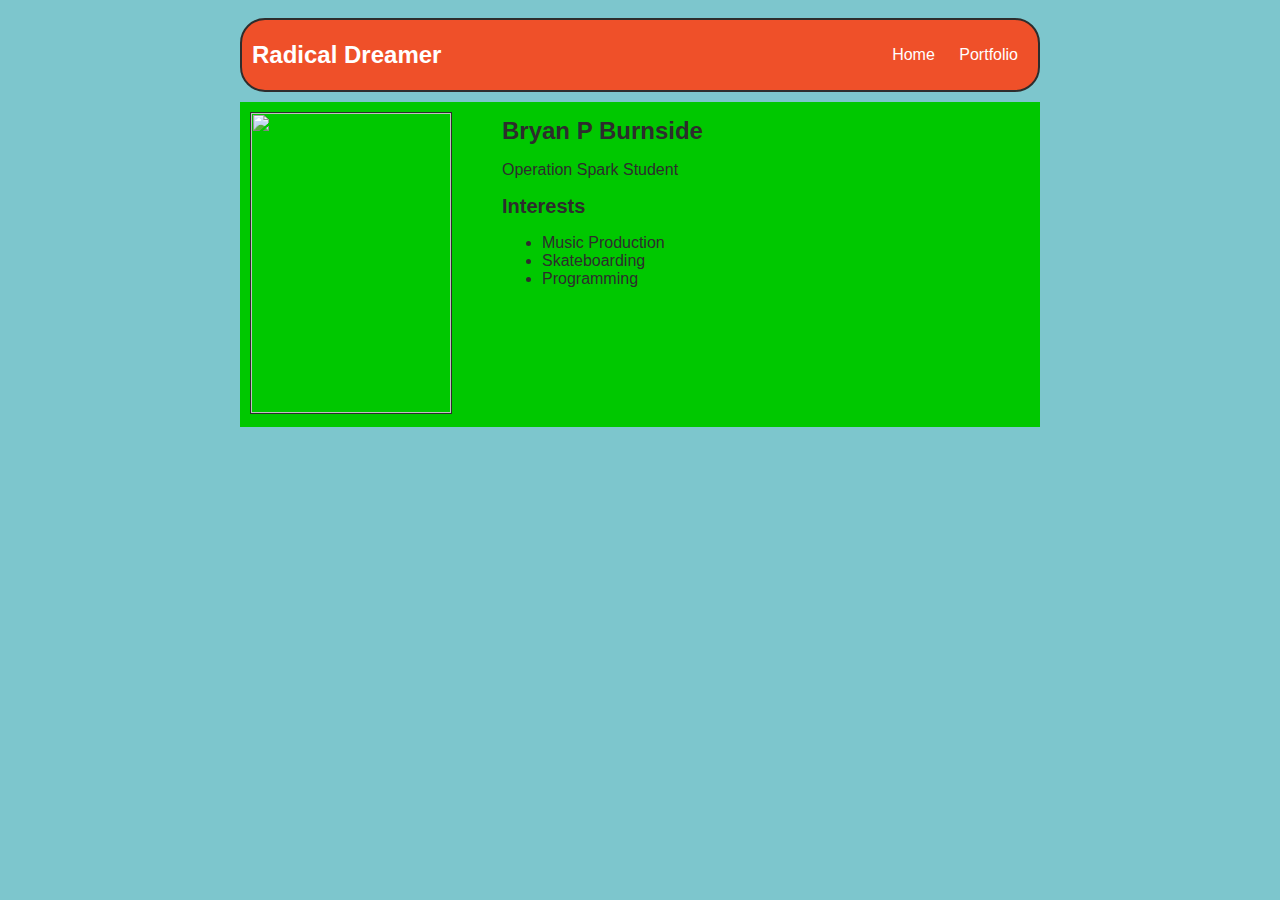
==== index.html @ a1a0ad82 "A basic website" ====
<!DOCTYPE html>
<html>
    <head>
        <title>Bootcamp Enterance Website</title>
        <style>
            body {
                background: rgb(125, 198, 205);
                color: rgb(45, 45, 45);
                padding: 10px;
                font-family: arial;
            }
            header {
                font-size: 1.5em;
                font-weight: bold;
            }
            [id=all-contents] {
                max-width: 800px;
                margin: auto;
            }
    
            /* navigation menu */
            nav {
                border: 2px solid;
                border-radius: 25px;
                background: rgb(239, 80, 41);
                margin: 0 auto;
                margin-bottom: 10px;
                display: flex;
                padding: 10px;
            }
            nav header {
                display: flex;
                align-items: center;
                color: rgb(255, 255, 255);
                flex: 1;
            }
            nav ul {
                list-style-image: none;
            }
            nav li {
                display: inline-block;
                padding: 0 10px;
            }
            nav a {
                text-decoration: none;
                color: #fff;
            }
    
            /* main container area beneath menu */
            main {
                background: rgb(0, 200, 0);
                display: flex;
            }
            [class=sidebar] {
                margin-right: 25px;
                padding: 10px;
            }
            [class=sidebar] img {
                width: 200px;
            }
            [class=content] {
                flex: 1;
                padding: 15px;
            }
            [class=interests] header {
                font-size: 1.25em;
            }
        </style>
    </head>
    <body>
        <div id="all-contents"> 
            <nav>
                <header>Radical Dreamer</header>
                <ul>
                    <li><a href="index.html">Home</a></li>
                    <li><a href="portfolio.html">Portfolio</a></li>
                </ul>
            </nav>
            
            <main>
                <div class="sidebar">
                    <img border="1" height="300px" width="300px" src="https://media.licdn.com/mpr/mpr/shrinknp_200_200/AAEAAQAAAAAAAAUpAAAAJGM1MDEwZWEwLTE2MWQtNDYwMS04NmVlLWYzOWY0OTRhYzM1OA.jpg">
                </div>
                <div class="content">
                    <header>Bryan P Burnside</header>
                    <p>Operation Spark Student</p>
                    <section class="interests">
                        <header>Interests</header>
                        <ul>
                            <li>Music Production</li>
                            <li>Skateboarding</li>
                            <li>Programming</li>
                        </ul>
                    </section>
                </div>
            </main>
        </div>
    </body>
</html>
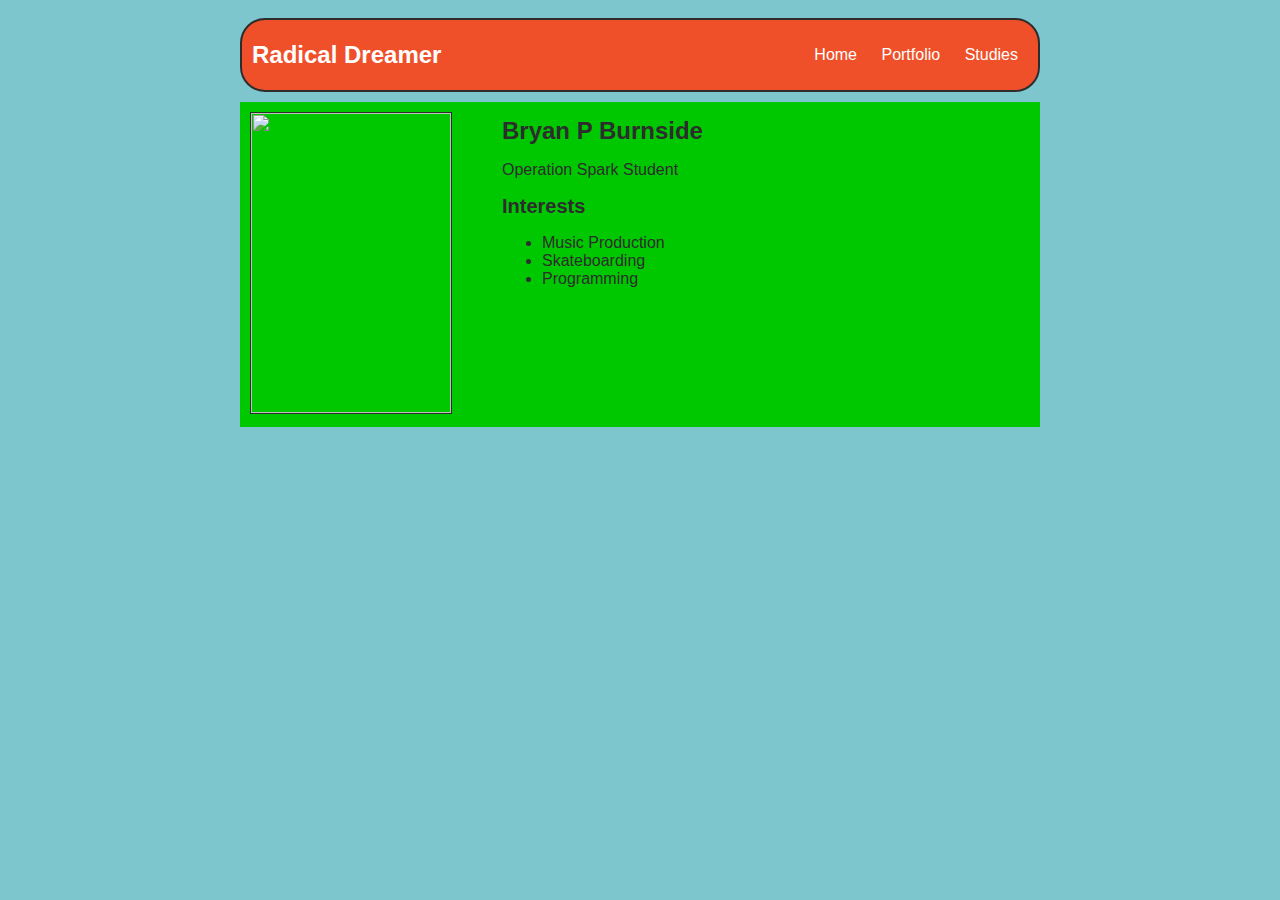
==== commit 27de28b6: "A basic website" ====
--- a/index.html
+++ b/index.html
@@ -74,6 +74,7 @@
                 <ul>
                     <li><a href="index.html">Home</a></li>
                     <li><a href="portfolio.html">Portfolio</a></li>
+                    <li><a href="studies.html">Studies</a></li>
                 </ul>
             </nav>
             
